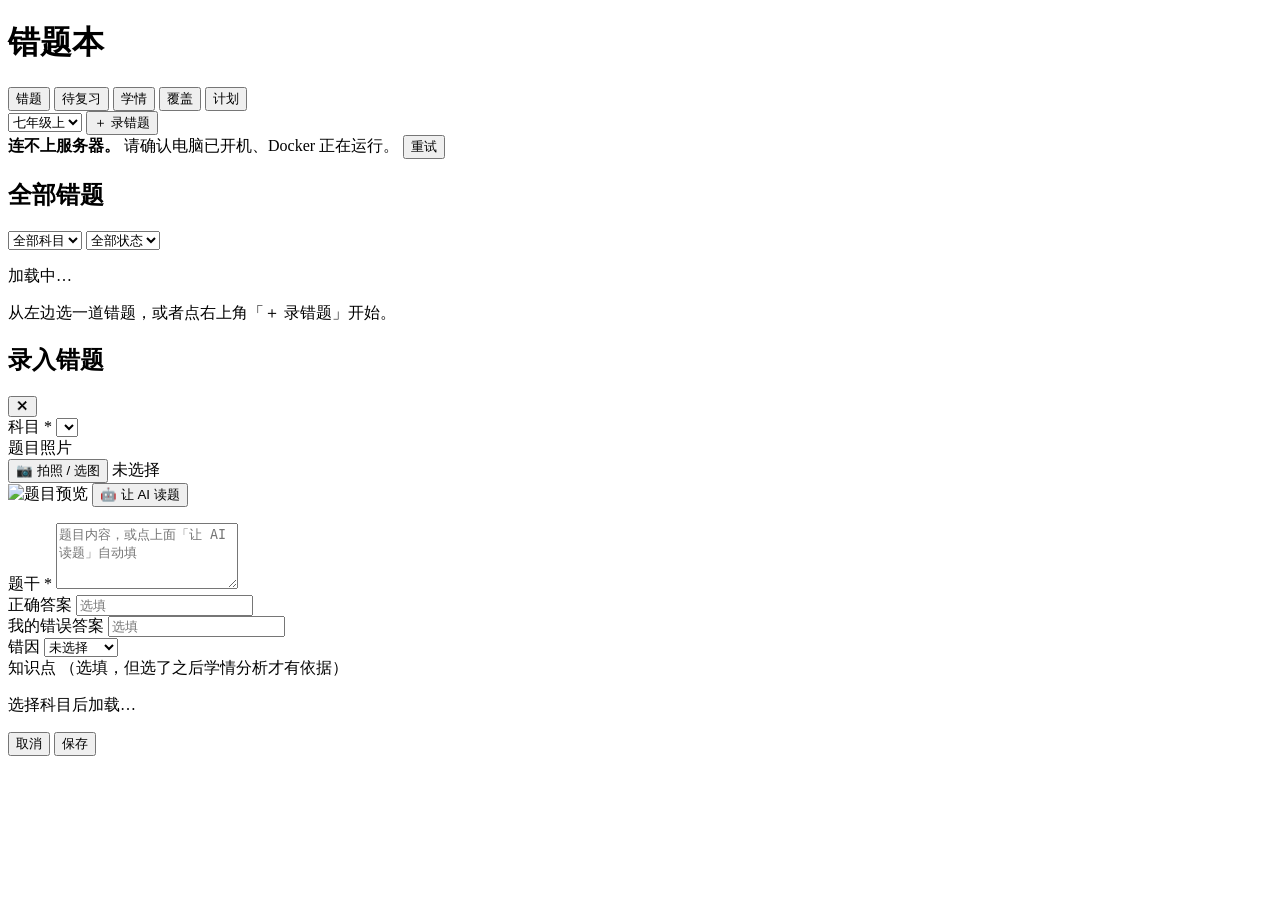
==== web/index.html @ fb427759 "feat: 错题本系统首个可用版本 四大功能： - 分科记录错题：拍照/打字录入，图片服务端压缩，软删除可恢复 - 找出学习漏洞：知识点覆盖盘点分四类（薄弱/已掌握/没做过/有教材没定位） - 错题讲" ====
<!DOCTYPE html>
<html lang="zh-CN">
<head>
<meta charset="utf-8">
<meta name="viewport" content="width=device-width, initial-scale=1, viewport-fit=cover">
<meta name="theme-color" content="#2563eb">
<meta name="apple-mobile-web-app-capable" content="yes">
<link rel="manifest" href="/manifest.webmanifest">
<title>错题本</title>
<link rel="stylesheet" href="/css/app.css">
</head>
<body>

<header class="topbar">
  <div class="brand">
    <span class="brand-dot"></span>
    <h1>错题本</h1>
  </div>

  <nav class="tabs" id="tabs">
    <button class="tab active" data-view="list">错题</button>
    <button class="tab" data-view="due">待复习 <span class="badge" id="due-badge"></span></button>
    <button class="tab" data-view="analysis">学情</button>
    <button class="tab" data-view="coverage">覆盖</button>
    <button class="tab" data-view="plan">计划</button>
  </nav>

  <div class="topbar-right">
    <select id="grade-select" title="年级">
      <option value="七上">七年级上</option>
      <option value="">全部年级</option>
    </select>
    <button class="btn-primary" id="btn-capture">＋ 录错题</button>
  </div>
</header>

<!-- 模型不可达时的醒目提示：孩子看到的不能是白屏（风险 R4） -->
<div class="banner hidden" id="offline-banner">
  <strong>连不上服务器。</strong>
  <span id="offline-detail">请确认电脑已开机、Docker 正在运行。</span>
  <button class="btn-link" id="btn-retry">重试</button>
</div>

<main class="layout">

  <!-- 左栏：列表 -->
  <section class="pane list-pane" id="pane-list">
    <div class="pane-head">
      <h2 id="list-title">全部错题</h2>
      <div class="filters">
        <select id="subject-filter"><option value="">全部科目</option></select>
        <select id="mastery-filter">
          <option value="">全部状态</option>
          <option value="new">新录入</option>
          <option value="reviewing">复习中</option>
          <option value="mastered">已掌握</option>
        </select>
      </div>
    </div>
    <div class="list-scroll" id="mistake-list">
      <p class="empty">加载中…</p>
    </div>
  </section>

  <!-- 右栏：详情 / 各功能视图 -->
  <section class="pane detail-pane" id="pane-detail">
    <div id="detail-body">
      <p class="empty">从左边选一道错题，或者点右上角「＋ 录错题」开始。</p>
    </div>
  </section>

</main>

<!-- 录入弹层 -->
<div class="modal-mask hidden" id="capture-modal">
  <div class="modal">
    <div class="modal-head">
      <h2>录入错题</h2>
      <button class="btn-icon" id="capture-close" aria-label="关闭">✕</button>
    </div>

    <div class="modal-body">
      <div class="field">
        <label>科目 <span class="req">*</span></label>
        <select id="cap-subject"></select>
      </div>

      <div class="field">
        <label>题目照片</label>
        <div class="capture-row">
          <button class="btn-secondary" id="btn-camera">📷 拍照 / 选图</button>
          <span class="hint" id="cap-file-hint">未选择</span>
        </div>
        <input type="file" id="cap-file" accept="image/*" capture="environment" hidden>
        <img id="cap-preview" class="preview hidden" alt="题目预览">
        <button class="btn-ai hidden" id="btn-read">🤖 让 AI 读题</button>
        <p class="hint" id="cap-read-status"></p>
      </div>

      <div class="field">
        <label>题干 <span class="req">*</span></label>
        <textarea id="cap-stem" rows="4" placeholder="题目内容，或点上面「让 AI 读题」自动填"></textarea>
      </div>

      <div class="field-2col">
        <div class="field">
          <label>正确答案</label>
          <input type="text" id="cap-answer" placeholder="选填">
        </div>
        <div class="field">
          <label>我的错误答案</label>
          <input type="text" id="cap-student-answer" placeholder="选填">
        </div>
      </div>

      <div class="field">
        <label>错因</label>
        <select id="cap-reason">
          <option value="">未选择</option>
          <option value="concept">概念不清</option>
          <option value="calculation">计算错误</option>
          <option value="misread">看错题</option>
          <option value="method">方法不会</option>
          <option value="careless">粗心</option>
          <option value="time">来不及</option>
          <option value="unknown">说不清</option>
        </select>
      </div>

      <div class="field">
        <label>知识点 <span class="opt">（选填，但选了之后学情分析才有依据）</span></label>
        <div class="kp-picker" id="cap-kps">
          <p class="hint">选择科目后加载…</p>
        </div>
      </div>

      <p class="error-text" id="cap-error"></p>
    </div>

    <div class="modal-foot">
      <button class="btn-secondary" id="capture-cancel">取消</button>
      <button class="btn-primary" id="btn-save">保存</button>
    </div>
  </div>
</div>

<div class="toast hidden" id="toast"></div>

<script type="module" src="/js/app.js"></script>
</body>
</html>
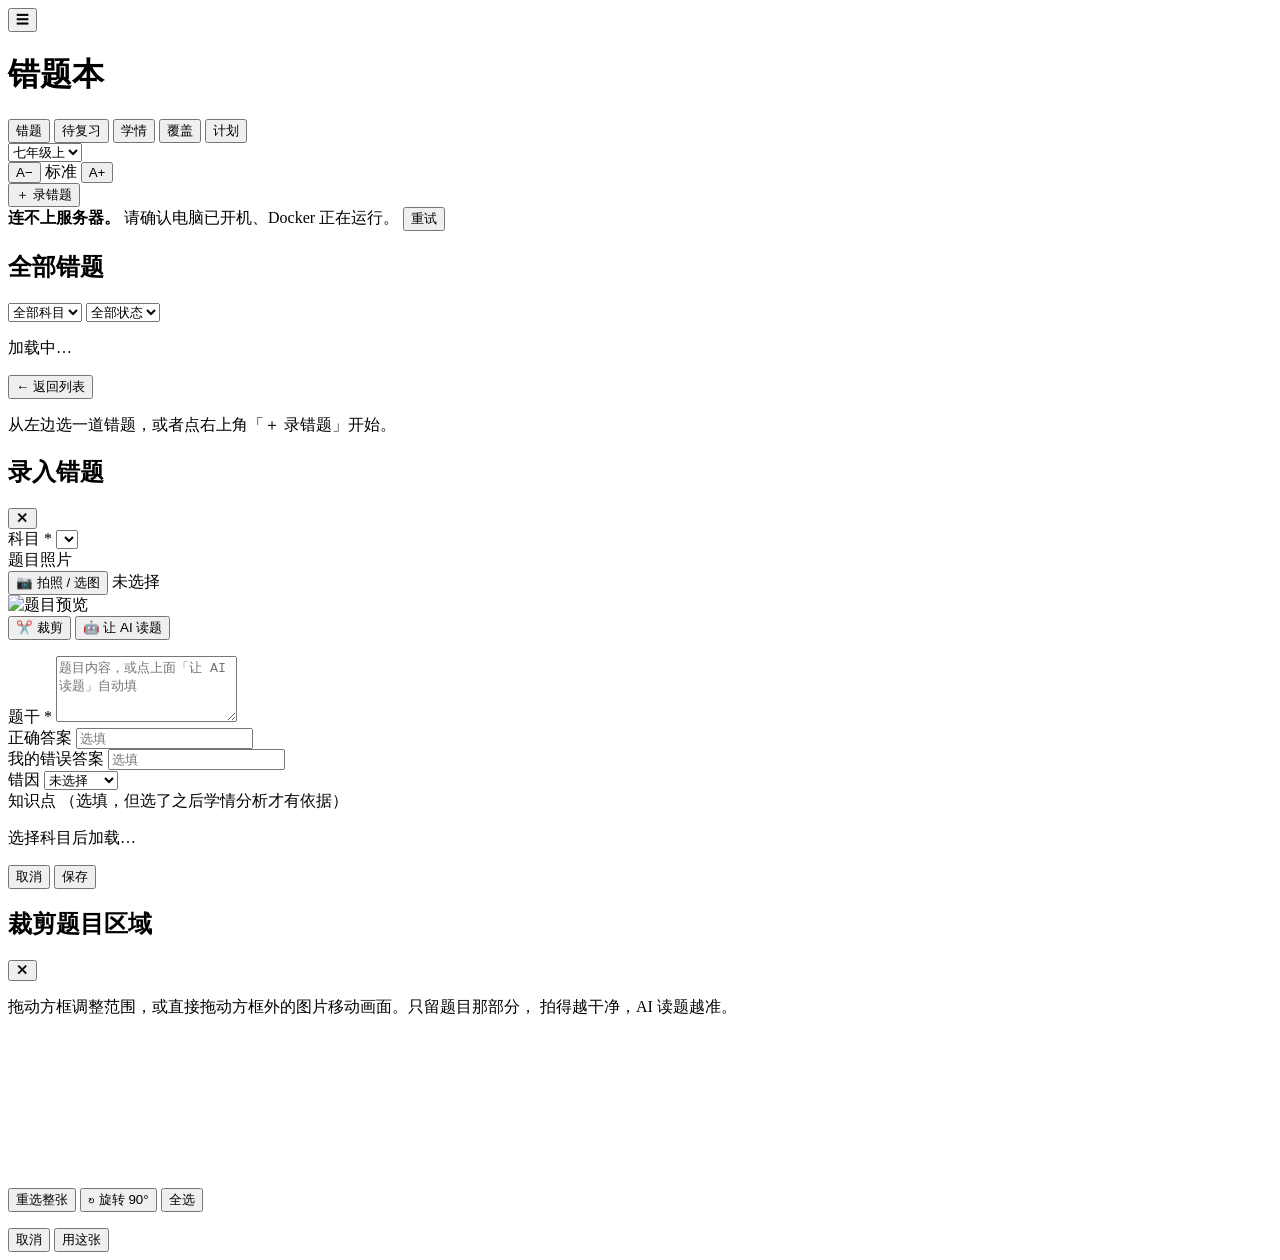
==== commit cb09540f: "feat: 移动端体验、复习防误触、讲解追问与自动归类 按使用反馈新增/修复 7 项：  1. 拍照后裁剪题目区域。零依赖 canvas 裁剪层（拖动/缩放/旋转/全选），    选框用 0..1 归" ====
--- a/web/index.html
+++ b/web/index.html
@@ -13,6 +13,7 @@
 
 <header class="topbar">
   <div class="brand">
+    <button class="btn-icon" id="btn-toggle-list" aria-label="收起/展开左侧列表" title="收起或展开左侧列表">☰</button>
     <span class="brand-dot"></span>
     <h1>错题本</h1>
   </div>
@@ -30,6 +31,11 @@
       <option value="七上">七年级上</option>
       <option value="">全部年级</option>
     </select>
+    <div class="font-ctl" id="font-ctl">
+      <button class="btn-icon" id="btn-font-down" aria-label="缩小全站字号" title="缩小字号">A−</button>
+      <span class="font-value" id="font-value">标准</span>
+      <button class="btn-icon" id="btn-font-up" aria-label="放大全站字号" title="放大字号">A+</button>
+    </div>
     <button class="btn-primary" id="btn-capture">＋ 录错题</button>
   </div>
 </header>
@@ -64,6 +70,8 @@
 
   <!-- 右栏：详情 / 各功能视图 -->
   <section class="pane detail-pane" id="pane-detail">
+    <!-- 窄屏上详情是独立一屏，必须有明显的返回入口，否则孩子会以为卡住了 -->
+    <button class="btn-secondary back-btn" id="btn-back">← 返回列表</button>
     <div id="detail-body">
       <p class="empty">从左边选一道错题，或者点右上角「＋ 录错题」开始。</p>
     </div>
@@ -93,7 +101,10 @@
         </div>
         <input type="file" id="cap-file" accept="image/*" capture="environment" hidden>
         <img id="cap-preview" class="preview hidden" alt="题目预览">
-        <button class="btn-ai hidden" id="btn-read">🤖 让 AI 读题</button>
+        <div class="btn-row">
+          <button class="btn-secondary btn-sm hidden" id="btn-crop">✂️ 裁剪</button>
+          <button class="btn-ai hidden" id="btn-read">🤖 让 AI 读题</button>
+        </div>
         <p class="hint" id="cap-read-status"></p>
       </div>
 
@@ -144,6 +155,43 @@
   </div>
 </div>
 
+<!-- 裁剪弹层：拍照后裁剪出题目区域，避免一整张卷子送进模型 -->
+<div class="modal-mask hidden" id="crop-modal">
+  <div class="modal crop-modal">
+    <div class="modal-head">
+      <h2>裁剪题目区域</h2>
+      <button class="btn-icon" id="crop-close" aria-label="关闭">✕</button>
+    </div>
+
+    <div class="modal-body">
+      <p class="hint" id="crop-hint">
+        拖动方框调整范围，或直接拖动方框外的图片移动画面。只留题目那部分，
+        拍得越干净，AI 读题越准。
+      </p>
+      <div class="crop-stage" id="crop-stage">
+        <canvas id="crop-canvas"></canvas>
+        <div class="crop-selection" id="crop-selection">
+          <span class="crop-handle" data-handle="nw"></span>
+          <span class="crop-handle" data-handle="ne"></span>
+          <span class="crop-handle" data-handle="sw"></span>
+          <span class="crop-handle" data-handle="se"></span>
+        </div>
+      </div>
+      <div class="crop-tools">
+        <button class="btn-secondary btn-sm" id="crop-reset">重选整张</button>
+        <button class="btn-secondary btn-sm" id="crop-rotate">↻ 旋转 90°</button>
+        <button class="btn-secondary btn-sm" id="crop-full">全选</button>
+      </div>
+      <p class="error-text" id="crop-error"></p>
+    </div>
+
+    <div class="modal-foot">
+      <button class="btn-secondary" id="crop-cancel">取消</button>
+      <button class="btn-primary" id="crop-apply">用这张</button>
+    </div>
+  </div>
+</div>
+
 <div class="toast hidden" id="toast"></div>
 
 <script type="module" src="/js/app.js"></script>
